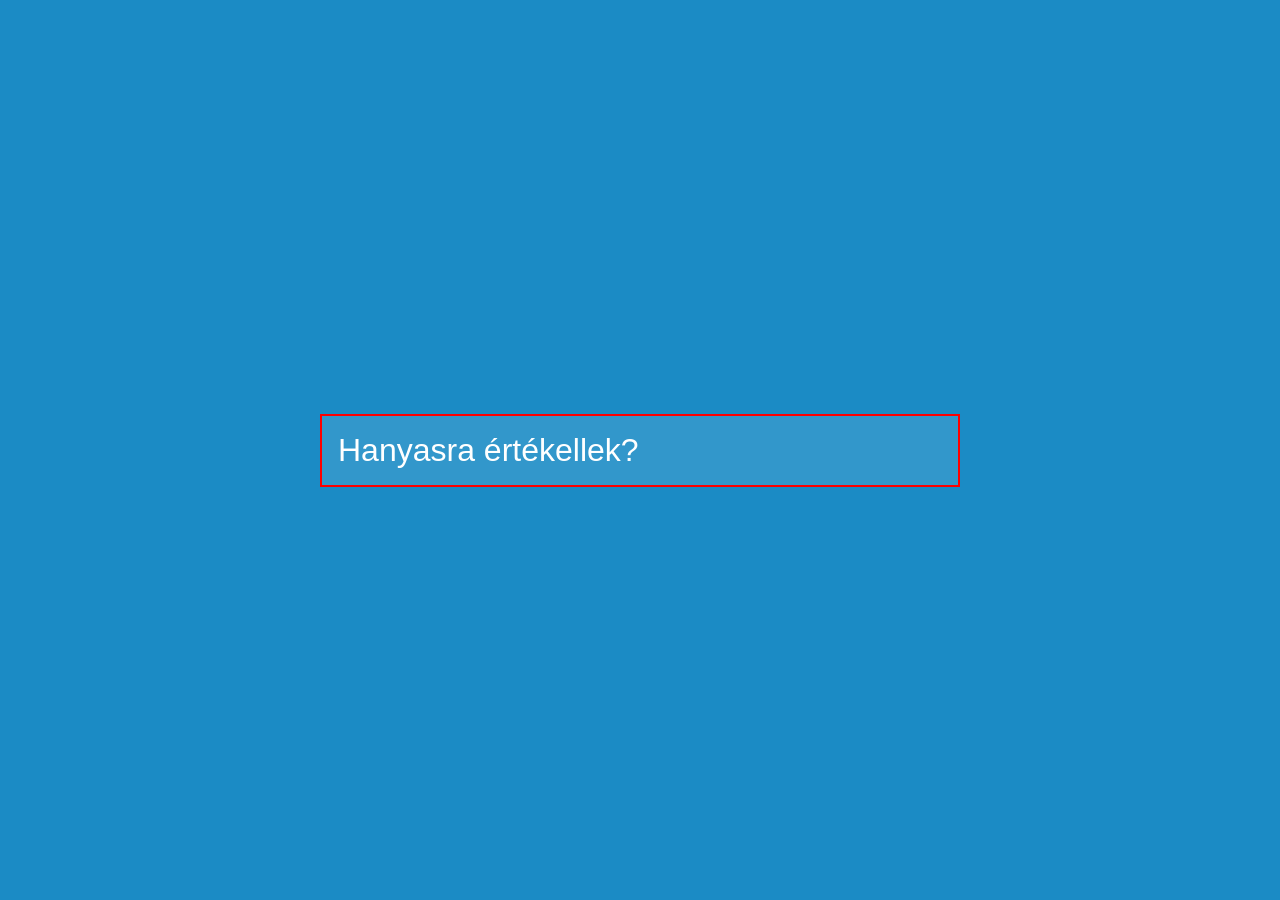
==== 004_mouseover_event/index.html @ 7ca6e274 "Mouseover event" ====
<!DOCTYPE html>
<html lang="hu">
<head>
    <meta charset="UTF-8">
    <meta name="viewport" content="width=device-width, initial-scale=1.0">
    <title>Mouseover - Mouseout events</title>
    <link rel="stylesheet" href="./style.css">
    <link rel="shortcut icon" href="./img/kep.jpg" type="image/x-icon">
</head>
<body>
    <div id="demo">
        <p>Hanyasra értékellek?</p>
    </div>
</body>
</html>
---- 004_mouseover_event/style.css ----
* {
    margin: 0;
    padding: 0;
    box-sizing: border-box;
}

html {
    font-size: 16px;
}

body {
    font-family: Arial, Helvetica, sans-serif;
    background: #1B8BC5;
    color: white;
    /* border: 10px solid red; */
    display: flex;
    justify-content: center;
    align-items: center;
    min-height: 100vh;
    user-select: none;
}

#demo {
    display: flex;
    justify-items: center;
    align-items: center;
    border: 2px solid red;
    width: 50%;
    height: 50%;
    padding: 1rem;
    background: #FFFFFF1a;
    cursor: pointer;
    overflow: hidden;

}

#demo > p {
    font-size: 2rem;
    text-align: center;
}
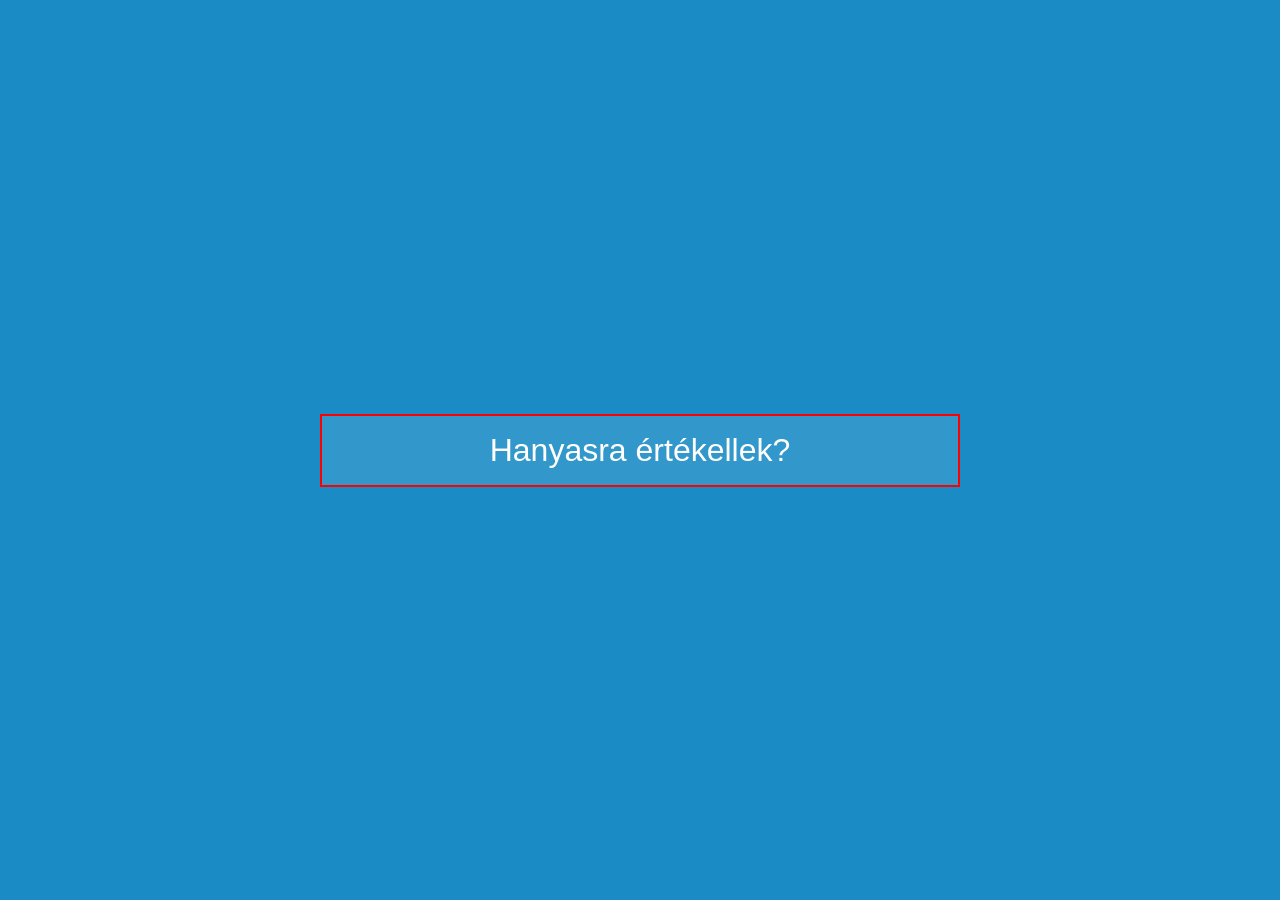
==== commit 39db663d: "mousover befejezve" ====
--- a/004_mouseover_event/index.html
+++ b/004_mouseover_event/index.html
@@ -10,6 +10,9 @@
 <body>
     <div id="demo">
         <p>Hanyasra értékellek?</p>
+        <!-- <img src="./img/kep.jpg" alt="elegtelen"> -->
     </div>
+
+    <script src="./script.js"></script>
 </body>
 </html>
--- a/004_mouseover_event/style.css
+++ b/004_mouseover_event/style.css
@@ -22,7 +22,7 @@
 
 #demo {
     display: flex;
-    justify-items: center;
+    justify-content: center;
     align-items: center;
     border: 2px solid red;
     width: 50%;
@@ -36,6 +36,12 @@
 
 #demo > p {
     font-size: 2rem;
-    text-align: center;
 }
 
+#demo > img {
+    max-height: 80%;
+    max-width: 80%;
+    border-radius: 0.75rem;
+    border: 1px solid black;
+    object-fit: contain;
+}
